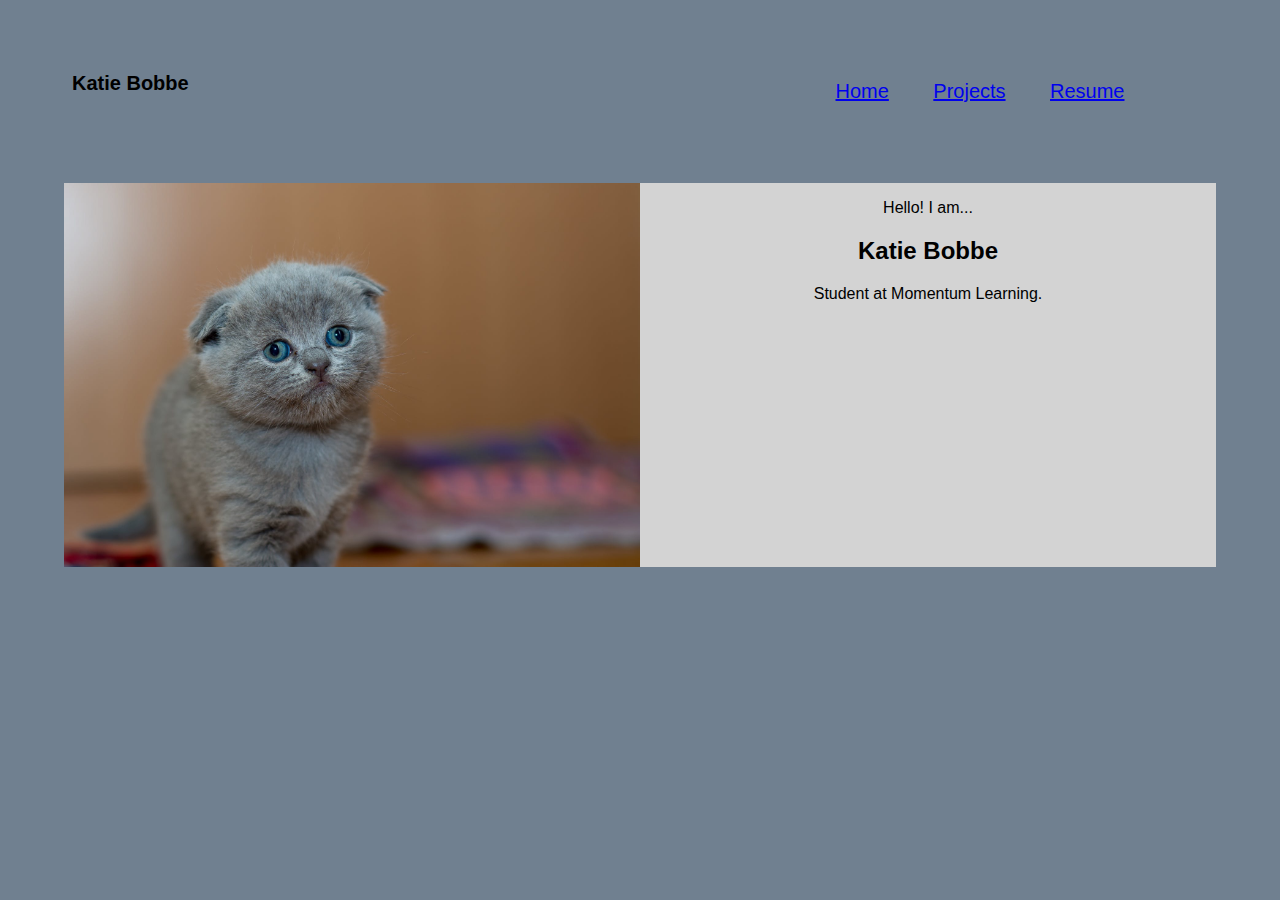
==== index.html @ fa1f98c0 "Started with mobile style site and started working on changing elements to adapt to larger screens" ====
<!DOCTYPE html>
<html lang="en">
  <head>
    <title>Katie's Portfolio</title>
    <meta charset="utf-8">
    <meta http-equiv="X-UA-Compatible" content="IE=edge">
    <meta name="viewport" content="width=device-width, initial-scale=1">
    <meta name="viewport" content="initial-scale=1.0, width=device-width">
    <!-- import the webpage's stylesheet -->
    <link rel="stylesheet" href="styles.css">
  </head>  

  <body>
    <div class="top-bar">
    <h2 class="name-top">Katie Bobbe</h2>
    <nav>
      <ul class="top-bar">
        <li class="top-bar-item"><a href="index.html">Home</a></li>
        <li class="top-bar-item"><a href="projects.html">Projects</a></li>
        <li class="top-bar-item"><a href="resume.html">Resume</a></li>
      </ul>
    </nav>
    </div>
    <div class="clear-float"></div>
    <main class= "home-content">
      <img class="cat-image" src="cat1.jpg">
      <div class="intro-content">
      <p>
        Hello! I am...
      </p>
      <h2>Katie Bobbe</h2>
      <p>Student at Momentum Learning.</p>
      </div>
      <div class="clear-float"></div>

    </main>
    </body>
</html>
---- styles.css ----
body{
    background-color:#00FFFF;
    color: black;
    margin:0;
    padding:0;
    font-family: Helvetica, Arial, sans-serif

}

*{
    box-sizing:border-box;
}


.home-content{
    margin:auto;
    width:90%;
    text-align:center;
    background-color:lightgrey;
}

.other-page-content{
    margin:auto;
    padding:1rem;
    width:90%;
    text-align:center;
    /* border-radius:10px; */
    border:3px solid black;
    background-color:lightgrey;
}

.cat-image{
    max-width:50%;
}

nav{
    list-style-type:none;
    text-align:center;
}

nav li {
    display: inline-block;
    font-size: 20px;
    padding-left: 20px;
    padding-right:20px;
}

.project-img{
    width:90%;
    border:3px solid white;
}

.project-link-list{
    list-style-type:none;
    text-align:center;
}

.project-link-items{
    display: inline-block;
    font-size: 12px;
    padding-left:20px;
    padding-right:20px;
}
.resume-content{
    text-align:left;
    margin:auto;
    padding:1rem;
    width:90%;
    /* border-radius:10px; */
    border:3px solid black;
    background-color:lightgrey;
}


h3{
    margin-top:.2rem;
    margin-bottom:.2rem;
}
h4{
    margin-top:0;
    margin-bottom:0;
    color:dark-grey;
}

.title-left{
    text-align:left;
}

.name-top{
    padding:.5rem;
    font-size: 20px;
}

h1{
    margin-top:.5rem;
    margin-bottom:.5rem;
}


@media print{}
@media screen and  (max-width: 768px) {
    body{
        background-color:White;
    }
}

@media screen and  (min-width: 768px) and (max-width:992px) {
    body{
        background-color:lightgrey;
    }
}
@media screen and (min-width: 992px){
    body{
        background-color: slategray;
    }
    /* li{
        float:right;
        background-color:white;

    } */
    nav{
        width:40%;
        margin:5%;
        float:right;

    }
    .name-top{
        float:left;
        width:40%;
        background-color:none;
        margin:5%;

    }
    .cat-image{
        float:left;
        width:50%;
    }
    .intro-content{
        float:right;
        width:50%;
    }
  

}

.clear-float{
    clear:both;
}
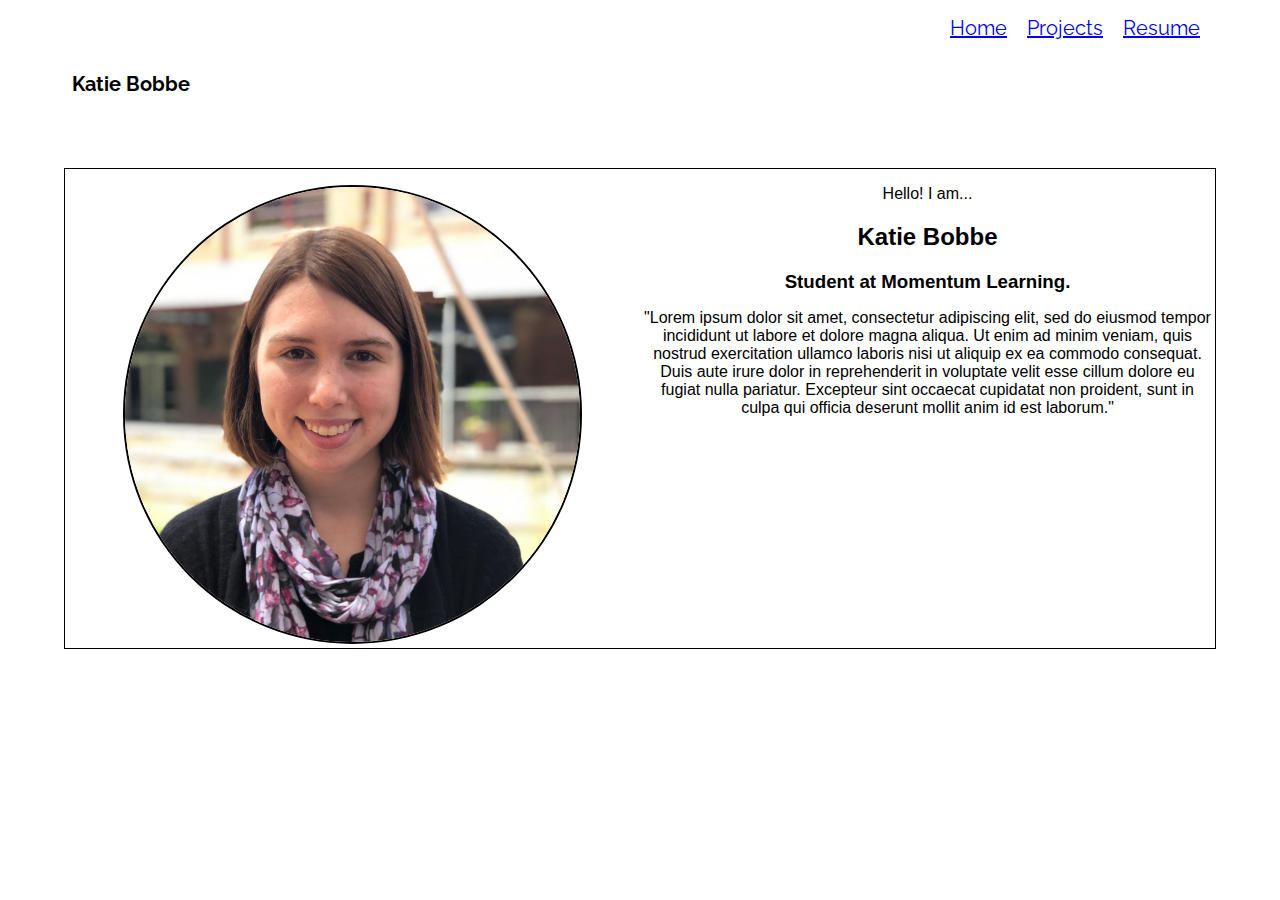
==== commit d5e9a207: "Added my picture, worked on fixing the top navigation bar" ====
--- a/index.html
+++ b/index.html
@@ -8,6 +8,8 @@
     <meta name="viewport" content="initial-scale=1.0, width=device-width">
     <!-- import the webpage's stylesheet -->
     <link rel="stylesheet" href="styles.css">
+    <link href="https://fonts.googleapis.com/css?family=Raleway" rel="stylesheet">
+
   </head>  
 
   <body>
@@ -23,13 +25,16 @@
     </div>
     <div class="clear-float"></div>
     <main class= "home-content">
-      <img class="cat-image" src="cat1.jpg">
+      <img class="katie-img" src="katieimg.jpg">
       <div class="intro-content">
       <p>
         Hello! I am...
       </p>
       <h2>Katie Bobbe</h2>
-      <p>Student at Momentum Learning.</p>
+      <h3>Student at Momentum Learning.</h3>
+      <p>
+        "Lorem ipsum dolor sit amet, consectetur adipiscing elit, sed do eiusmod tempor incididunt ut labore et dolore magna aliqua. Ut enim ad minim veniam, quis nostrud exercitation ullamco laboris nisi ut aliquip ex ea commodo consequat. Duis aute irure dolor in reprehenderit in voluptate velit esse cillum dolore eu fugiat nulla pariatur. Excepteur sint occaecat cupidatat non proident, sunt in culpa qui officia deserunt mollit anim id est laborum."
+      </p>
       </div>
       <div class="clear-float"></div>
 
--- a/styles.css
+++ b/styles.css
@@ -1,5 +1,4 @@
 body{
-    background-color:#00FFFF;
     color: black;
     margin:0;
     padding:0;
@@ -11,12 +10,20 @@
     box-sizing:border-box;
 }
 
+.name-top{
+    padding:.5rem;
+    font-size: 20px;
+    width:40%;
+    margin-left:5%;
+    font-family: 'Raleway', sans-serif;
+}
 
 .home-content{
     margin:auto;
     width:90%;
     text-align:center;
-    background-color:lightgrey;
+    border:1px solid black;
+    /* background-color:lightgrey; */
 }
 
 .other-page-content{
@@ -25,29 +32,44 @@
     width:90%;
     text-align:center;
     /* border-radius:10px; */
-    border:3px solid black;
-    background-color:lightgrey;
-}
-
-.cat-image{
-    max-width:50%;
+    border:1px solid black;
+    /* background-color:lightgrey; */
+}
+
+.katie-img{
+    margin-top:1rem;
+    max-width:40%;
+    border-radius:50%;
+    border: 2px solid black;
 }
 
 nav{
     list-style-type:none;
-    text-align:center;
+    /* text-align:center; */
+    /* margin:auto; */
+    font-family: 'Raleway', sans-serif;
+    margin:0;
+    text-align:center;
+
+
 }
 
 nav li {
     display: inline-block;
     font-size: 20px;
-    padding-left: 20px;
-    padding-right:20px;
+    /* padding-left:1rem; */
+    padding-right:1rem;
+    margin:0;
+    /* padding-left: 20px;
+    padding-right:20px; */
+    /* background-color:black;
+    border-radius:10px;
+    color:white; */
 }
 
 .project-img{
     width:90%;
-    border:3px solid white;
+    border:1px solid black;
 }
 
 .project-link-list{
@@ -67,51 +89,57 @@
     padding:1rem;
     width:90%;
     /* border-radius:10px; */
-    border:3px solid black;
-    background-color:lightgrey;
-}
-
-
+    border:1px solid black;
+    /* background-color:lightgrey; */
+}
 h3{
-    margin-top:.2rem;
-    margin-bottom:.2rem;
+    margin-top:0;
+    margin-bottom:0;
 }
 h4{
     margin-top:0;
     margin-bottom:0;
-    color:dark-grey;
 }
 
 .title-left{
     text-align:left;
 }
 
-.name-top{
-    padding:.5rem;
-    font-size: 20px;
-}
+
 
 h1{
+    font-family: 'Raleway', sans-serif;
+}
+
+/* h2{
     margin-top:.5rem;
     margin-bottom:.5rem;
-}
-
-
+} */
+
+/* h3{
+    margin-top:.5rem;
+    margin-bottom:.5rem;
+}
+
+h4{
+    margin-top:.5rem;
+    margin-bottom:.5rem; */
+/* } */
 @media print{}
 @media screen and  (max-width: 768px) {
     body{
-        background-color:White;
+        /* background-color:White; */
     }
 }
 
 @media screen and  (min-width: 768px) and (max-width:992px) {
     body{
-        background-color:lightgrey;
+        /* background-color:lightgrey; */
     }
 }
 @media screen and (min-width: 992px){
     body{
-        background-color: slategray;
+        /* background-color: slategray; */
     }
     /* li{
         float:right;
@@ -120,12 +148,14 @@
     } */
     nav{
         width:40%;
-        margin:5%;
-        float:right;
+        margin-right:5%;
+        float:right;
+        text-align:right;
 
     }
     .name-top{
         float:left;
+        text-align:left;
         width:40%;
         background-color:none;
         margin:5%;
@@ -139,7 +169,30 @@
         float:right;
         width:50%;
     }
-  
+    .project-title{
+        float:left;
+        width:60%;
+        text-align:center;
+    }
+    .project-img{
+        float:right;
+        width:35%;
+    }
+    .project-text{
+        float:left;
+        width:60%;
+                text-align:center;
+
+    }
+    .resume-left{
+        float:left;
+        width:30%
+    }
+    .resume-right{
+        float:right;
+        width:30%;
+        text-align:right;
+    }
 
 }
 
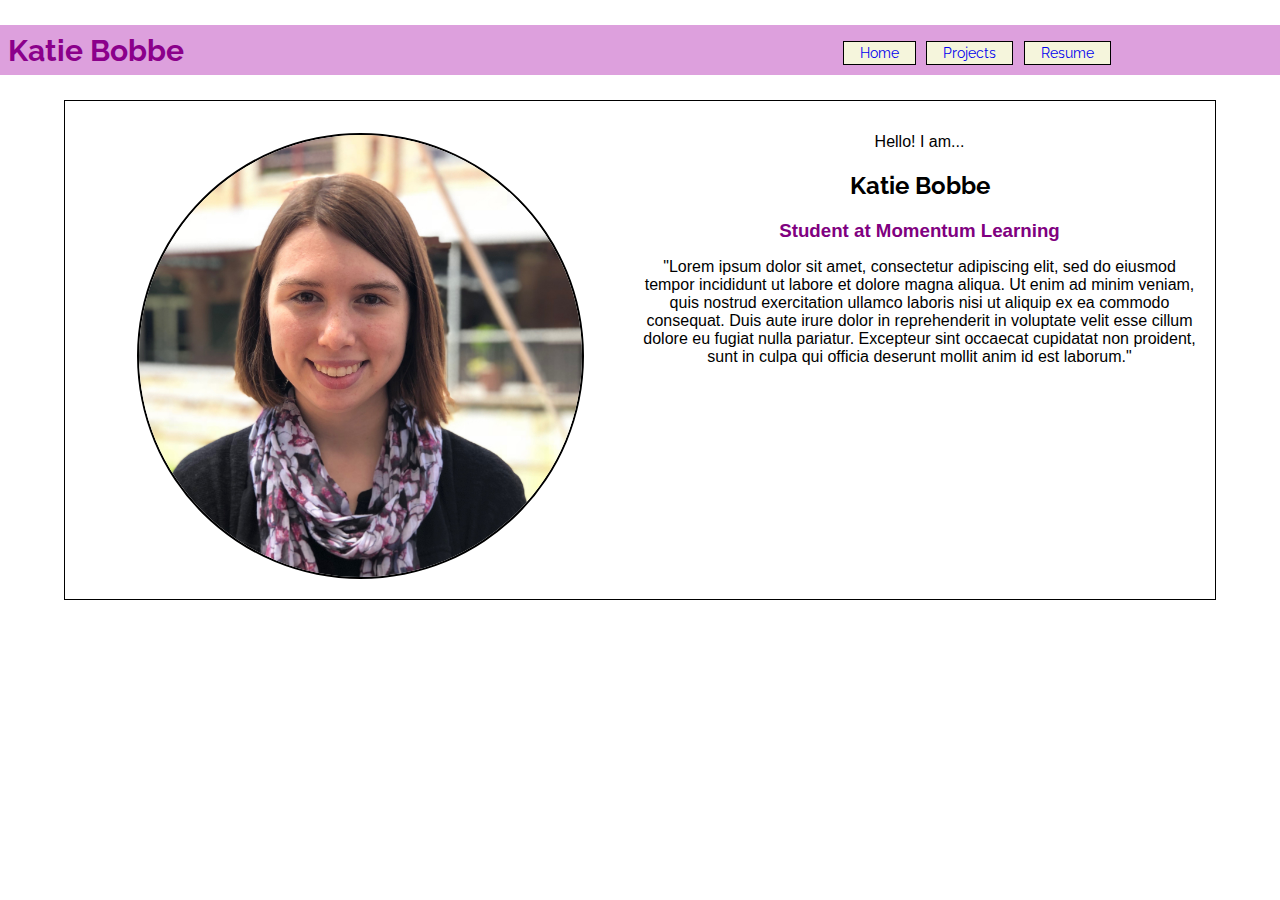
==== commit 188ef705: "aligned top bar name with buttons" ====
--- a/index.html
+++ b/index.html
@@ -20,6 +20,7 @@
         <li class="top-bar-item"><a href="index.html">Home</a></li>
         <li class="top-bar-item"><a href="projects.html">Projects</a></li>
         <li class="top-bar-item"><a href="resume.html">Resume</a></li>
+        <!-- <li class="top-bar-item"><a href="travel.html">Travel</a></li> -->
       </ul>
     </nav>
     </div>
@@ -30,8 +31,8 @@
       <p>
         Hello! I am...
       </p>
-      <h2>Katie Bobbe</h2>
-      <h3>Student at Momentum Learning.</h3>
+      <h2 class="raleway-font">Katie Bobbe</h2>
+      <h3>Student at Momentum Learning</h3>
       <p>
         "Lorem ipsum dolor sit amet, consectetur adipiscing elit, sed do eiusmod tempor incididunt ut labore et dolore magna aliqua. Ut enim ad minim veniam, quis nostrud exercitation ullamco laboris nisi ut aliquip ex ea commodo consequat. Duis aute irure dolor in reprehenderit in voluptate velit esse cillum dolore eu fugiat nulla pariatur. Excepteur sint occaecat cupidatat non proident, sunt in culpa qui officia deserunt mollit anim id est laborum."
       </p>
--- a/styles.css
+++ b/styles.css
@@ -3,7 +3,7 @@
     margin:0;
     padding:0;
     font-family: Helvetica, Arial, sans-serif
-
+    
 }
 
 *{
@@ -11,15 +11,21 @@
 }
 
 .name-top{
+    color:darkmagenta;
     padding:.5rem;
-    font-size: 20px;
-    width:40%;
-    margin-left:5%;
-    font-family: 'Raleway', sans-serif;
-}
+    font-size: 30px;
+    /* max-width:12rem; */
+    /* border: 1px solid black; */
+    /* margin-left:5%; */
+    font-family: 'Raleway', sans-serif;
+    background-color:plum;
+
+}
+
 
 .home-content{
     margin:auto;
+    padding:1rem;
     width:90%;
     text-align:center;
     border:1px solid black;
@@ -49,27 +55,49 @@
     /* margin:auto; */
     font-family: 'Raleway', sans-serif;
     margin:0;
-    text-align:center;
-
-
+    /* padding:0 .2rem 0 .2rem; */
+    /* text-align:center; */
+    background-color:plum;
+    text-align:center;
+    
+
+}
+
+nav ul{
+    text-align:center;
+    /* background-color:grey; */
 }
 
 nav li {
     display: inline-block;
-    font-size: 20px;
+    font-size: 14px;
     /* padding-left:1rem; */
     padding-right:1rem;
-    margin:0;
+    padding-left:1rem;
+    padding-top:.2rem;
+    padding-bottom:.2rem;
+    margin:0 .4rem 0 0;
+    border:1px solid black;
+    background-color:beige;
+    
+}
+
+li a{
+    text-decoration:none;
+}
+
     /* padding-left: 20px;
     padding-right:20px; */
     /* background-color:black;
     border-radius:10px;
     color:white; */
-}
+
 
 .project-img{
-    width:90%;
-    border:1px solid black;
+    /* width:90%; */
+    border:1px solid black;
+    width:90%;
+    overflow:scroll;
 }
 
 .project-link-list{
@@ -80,7 +108,7 @@
 .project-link-items{
     display: inline-block;
     font-size: 12px;
-    padding-left:20px;
+    /* padding-left:20px; */
     padding-right:20px;
 }
 .resume-content{
@@ -95,10 +123,13 @@
 h3{
     margin-top:0;
     margin-bottom:0;
+    color: purple;
+
 }
 h4{
-    margin-top:0;
+    margin-top:.2rem;
     margin-bottom:0;
+    font-weight:normal;
 }
 
 .title-left{
@@ -109,6 +140,7 @@
 
 h1{
     font-family: 'Raleway', sans-serif;
+
 }
 
 /* h2{
@@ -147,18 +179,25 @@
 
     } */
     nav{
-        width:40%;
-        margin-right:5%;
-        float:right;
+        width:50%;
+        /* margin-top:1.3rem; */
+        margin-top:25px;
+        float:right;
+        height:50px;
         text-align:right;
 
     }
+
+    
+
     .name-top{
         float:left;
         text-align:left;
-        width:40%;
-        background-color:none;
-        margin:5%;
+        /* width:40%; */
+        /* margin-left:5%; */
+        height:50px;
+        width:50%;
+        margin-top:25px;
 
     }
     .cat-image{
@@ -192,10 +231,19 @@
         float:right;
         width:30%;
         text-align:right;
+        font-weight:bold;
     }
 
 }
 
 .clear-float{
     clear:both;
-}+}
+
+.raleway-font{
+    font-family: 'Raleway', sans-serif;
+}
+
+.resume-right{
+    font-weight:bold;
+}
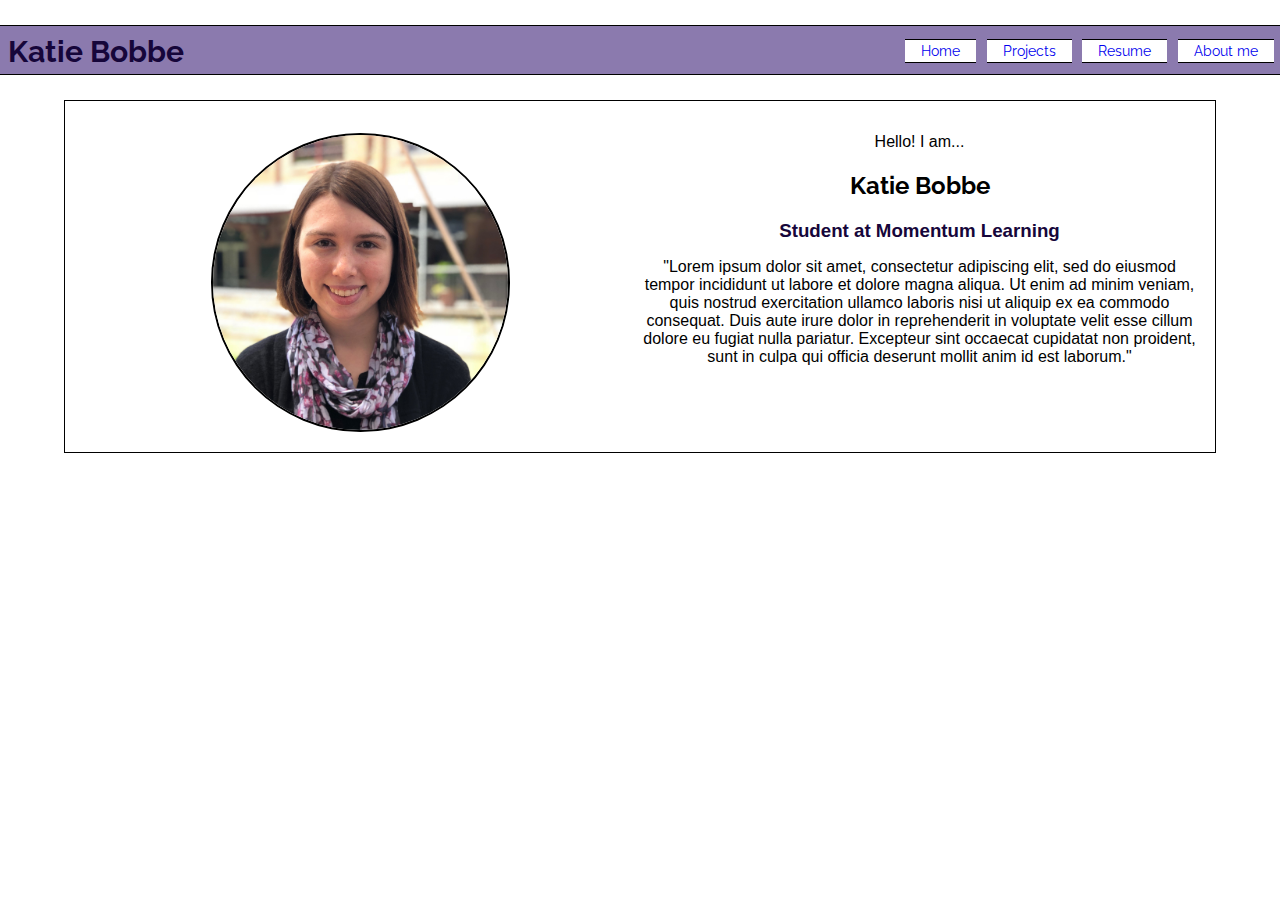
==== commit 65e72779: "Continued work on formatting. Added 'about me' page. Still working on content." ====
--- a/index.html
+++ b/index.html
@@ -20,6 +20,7 @@
         <li class="top-bar-item"><a href="index.html">Home</a></li>
         <li class="top-bar-item"><a href="projects.html">Projects</a></li>
         <li class="top-bar-item"><a href="resume.html">Resume</a></li>
+        <li class="top-bar-item"><a href="aboutme.html">About me</a></li>
         <!-- <li class="top-bar-item"><a href="travel.html">Travel</a></li> -->
       </ul>
     </nav>
--- a/styles.css
+++ b/styles.css
@@ -2,8 +2,7 @@
     color: black;
     margin:0;
     padding:0;
-    font-family: Helvetica, Arial, sans-serif
-    
+    font-family: Helvetica, Arial, sans-serif;   
 }
 
 *{
@@ -11,20 +10,23 @@
 }
 
 .name-top{
-    color:darkmagenta;
+    color:#16063A;
     padding:.5rem;
     font-size: 30px;
     /* max-width:12rem; */
     /* border: 1px solid black; */
     /* margin-left:5%; */
     font-family: 'Raleway', sans-serif;
-    background-color:plum;
+    background-color: #8B7AAE;
+    border-top: 1px solid black;
+    border-bottom:1px solid black;
 
 }
 
 
 .home-content{
     margin:auto;
+    margin-bottom:1rem;
     padding:1rem;
     width:90%;
     text-align:center;
@@ -57,14 +59,16 @@
     margin:0;
     /* padding:0 .2rem 0 .2rem; */
     /* text-align:center; */
-    background-color:plum;
-    text-align:center;
+    /* background-color:plum; */
+    /* text-align:center; */
     
 
 }
 
 nav ul{
     text-align:center;
+    padding:0;
+    
     /* background-color:grey; */
 }
 
@@ -72,13 +76,15 @@
     display: inline-block;
     font-size: 14px;
     /* padding-left:1rem; */
-    padding-right:1rem;
-    padding-left:1rem;
+    /* padding-right:1rem; */
+    /* padding-left:1rem; */
     padding-top:.2rem;
     padding-bottom:.2rem;
     margin:0 .4rem 0 0;
-    border:1px solid black;
-    background-color:beige;
+    border-top:1px solid black;
+    border-bottom:1px solid black;
+
+    background-color:white;
     
 }
 
@@ -97,7 +103,6 @@
     /* width:90%; */
     border:1px solid black;
     width:90%;
-    overflow:scroll;
 }
 
 .project-link-list{
@@ -123,7 +128,7 @@
 h3{
     margin-top:0;
     margin-bottom:0;
-    color: purple;
+    color:#16063A
 
 }
 h4{
@@ -185,11 +190,25 @@
         float:right;
         height:50px;
         text-align:right;
-
-    }
-
-    
-
+        border-top:1px solid black;
+        border-bottom:1px solid black;
+        background-color:#8B7AAE;
+
+    }
+
+    nav ul{
+        margin-right:0;
+        margin-top:13px;
+        text-align:right;
+    }
+
+    nav li{
+        padding-right:1rem;
+        padding-left:1rem;
+    }
+    .katie-img{
+        max-width:300px;
+    }
     .name-top{
         float:left;
         text-align:left;
@@ -198,6 +217,8 @@
         height:50px;
         width:50%;
         margin-top:25px;
+        border-top:1px solid black;
+        border-bottom:1px solid black;
 
     }
     .cat-image{
@@ -225,16 +246,16 @@
     }
     .resume-left{
         float:left;
-        width:30%
+        /* width:30%; */
+        width:50%;
     }
     .resume-right{
         float:right;
-        width:30%;
+        width:50%;
         text-align:right;
         font-weight:bold;
     }
 
-}
 
 .clear-float{
     clear:both;
@@ -247,3 +268,4 @@
 .resume-right{
     font-weight:bold;
 }
+}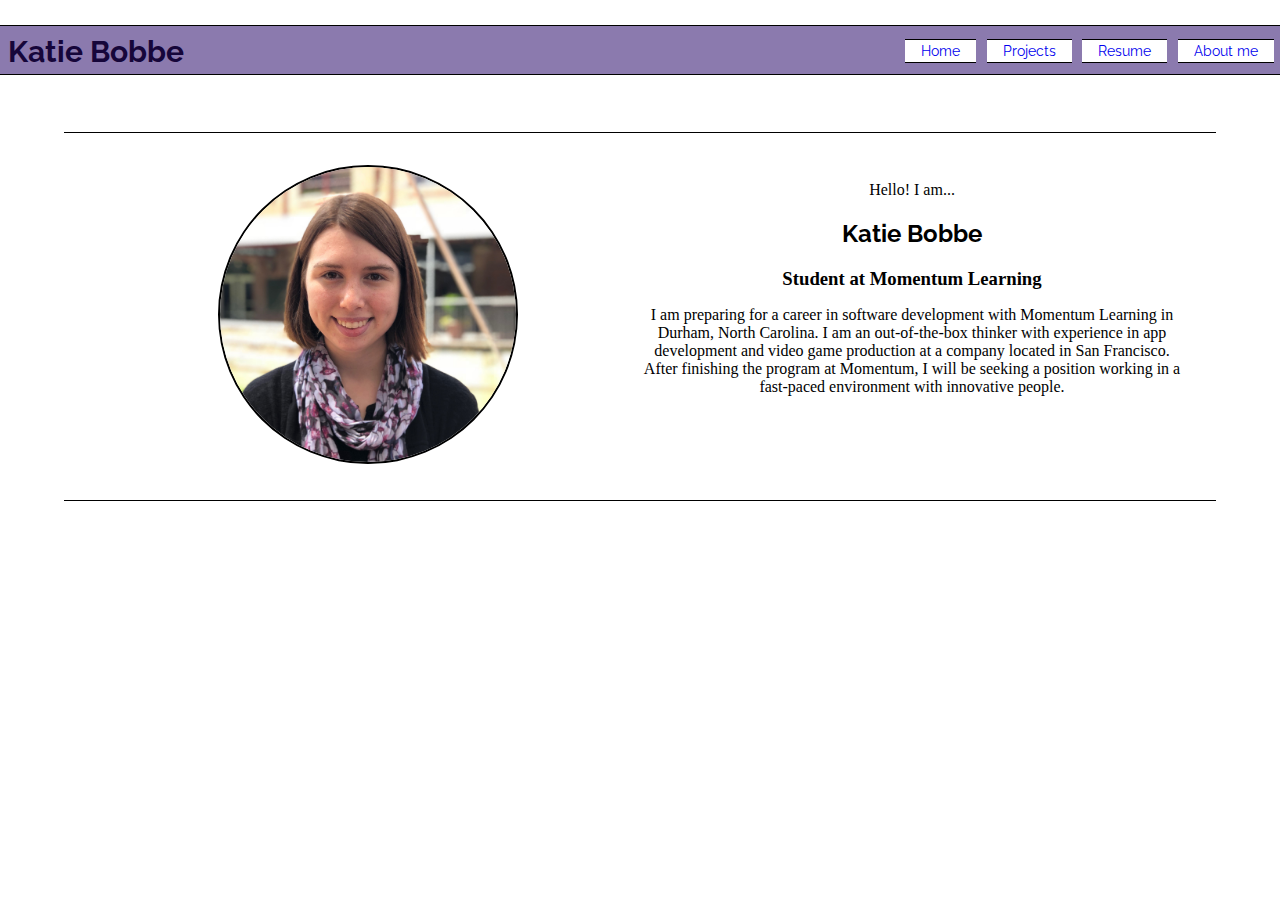
==== commit 8462d28f: "Finishing adding text content" ====
--- a/index.html
+++ b/index.html
@@ -35,7 +35,9 @@
       <h2 class="raleway-font">Katie Bobbe</h2>
       <h3>Student at Momentum Learning</h3>
       <p>
-        "Lorem ipsum dolor sit amet, consectetur adipiscing elit, sed do eiusmod tempor incididunt ut labore et dolore magna aliqua. Ut enim ad minim veniam, quis nostrud exercitation ullamco laboris nisi ut aliquip ex ea commodo consequat. Duis aute irure dolor in reprehenderit in voluptate velit esse cillum dolore eu fugiat nulla pariatur. Excepteur sint occaecat cupidatat non proident, sunt in culpa qui officia deserunt mollit anim id est laborum."
+        I am preparing for a career in software development with Momentum Learning in Durham, North Carolina.
+        I am an out-of-the-box thinker with experience in app development and video game production at a company located in San Francisco.
+        After finishing the program at Momentum, I will be seeking a position working in a fast-paced environment with innovative people.
       </p>
       </div>
       <div class="clear-float"></div>
--- a/styles.css
+++ b/styles.css
@@ -2,7 +2,8 @@
     color: black;
     margin:0;
     padding:0;
-    font-family: Helvetica, Arial, sans-serif;   
+    /* font-family: Helvetica, Arial, sans-serif;    */
+    font-family:serif;
 }
 
 *{
@@ -27,26 +28,31 @@
 .home-content{
     margin:auto;
     margin-bottom:1rem;
+    margin-top:2rem;
+    padding:2rem;
+    width:90%;
+    text-align:center;
+    border-top:1px solid black;
+    border-bottom:1px solid black;
+    /* background-color:lightgrey; */
+}
+
+.other-page-content{
+    margin:auto;
+    margin-bottom:1rem;
+    margin-top:2rem;
     padding:1rem;
     width:90%;
     text-align:center;
-    border:1px solid black;
+    /* border-radius:10px; */
+    border-top:1px solid black;
+    border-bottom:1px solid black;
     /* background-color:lightgrey; */
 }
 
-.other-page-content{
-    margin:auto;
-    padding:1rem;
-    width:90%;
-    text-align:center;
-    /* border-radius:10px; */
-    border:1px solid black;
-    /* background-color:lightgrey; */
-}
-
 .katie-img{
-    margin-top:1rem;
-    max-width:40%;
+    /* margin-top:1rem; */
+    max-width:50%;
     border-radius:50%;
     border: 2px solid black;
 }
@@ -92,13 +98,19 @@
     text-decoration:none;
 }
 
-    /* padding-left: 20px;
-    padding-right:20px; */
-    /* background-color:black;
-    border-radius:10px;
-    color:white; */
-
-
+.language-list{
+    width:100%;
+    margin:0;
+    padding:0;
+}
+
+.language-list li{
+    display:inline-block;
+    font-weight:bold;
+    padding:.2rem;
+
+}
+    
 .project-img{
     /* width:90%; */
     border:1px solid black;
@@ -117,20 +129,25 @@
     padding-right:20px;
 }
 .resume-content{
-    text-align:left;
-    margin:auto;
+    margin:auto;
+    margin-bottom:1rem;
+    margin-top:2rem;
     padding:1rem;
     width:90%;
+    /* text-align:left;
+    margin:auto;
+    padding:1rem;
+    width:90%; */
     /* border-radius:10px; */
-    border:1px solid black;
+    border-top:1px solid black;
+    border-bottom:1px solid black;
     /* background-color:lightgrey; */
 }
 h3{
     margin-top:0;
     margin-bottom:0;
-    color:#16063A
-
-}
+}
+
 h4{
     margin-top:.2rem;
     margin-bottom:0;
@@ -141,28 +158,14 @@
     text-align:left;
 }
 
-
-
 h1{
     font-family: 'Raleway', sans-serif;
-
-}
-
-/* h2{
     margin-top:.5rem;
-    margin-bottom:.5rem;
-} */
-
-/* h3{
-    margin-top:.5rem;
-    margin-bottom:.5rem;
-}
-
-h4{
-    margin-top:.5rem;
-    margin-bottom:.5rem; */
-/* } */
-@media print{}
+}
+
+
+@media print {}
+
 @media screen and  (max-width: 768px) {
     body{
         /* background-color:White; */
@@ -206,6 +209,7 @@
         padding-right:1rem;
         padding-left:1rem;
     }
+    
     .katie-img{
         max-width:300px;
     }
@@ -234,6 +238,17 @@
         width:60%;
         text-align:center;
     }
+    .language-list{
+        float:right;
+        width:35%;
+        margin-top:5rem;
+    }
+    .language-list li{
+        display:block;
+        font-weight:bold;
+        padding:.2rem;
+
+    }
     .project-img{
         float:right;
         width:35%;
